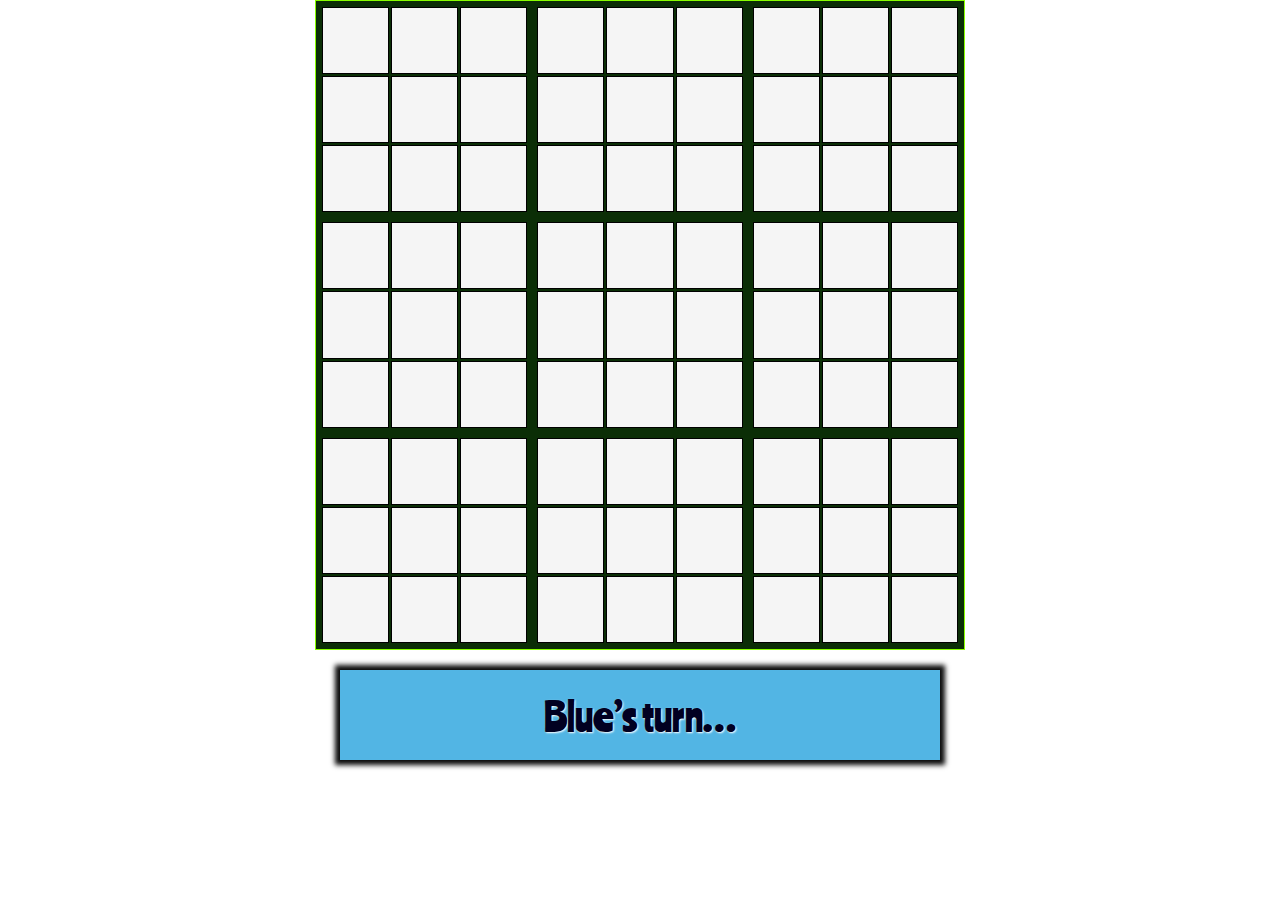
==== prop/meta.html @ d820b734 "prop" ====
<html>

<head>
    <title>Meta Tic Tac Toe</title>
    <link rel="stylesheet" type="text/css" href="meta.css" />
    <link href="https://fonts.googleapis.com/css2?family=Ranchers&family=Roboto:wght@300&display=swap" rel="stylesheet">

    <script type="text/javascript" src="http://ajax.googleapis.com/ajax/libs/jquery/1.8.3/jquery.min.js"></script>
    <script type="text/javascript" src="metamain.js"></script>
</head>

<body>
    <table class="outergrid live">
        <tr class="1">
            <td class="1">
                <table class="innergrid col-1 row-1">
                    <tr class="1">
                        <td class="1"></td>
                        <td class="2"></td>
                        <td class="3"></td>
                    </tr>
                    <tr class="2">
                        <td class="1"></td>
                        <td class="2"></td>
                        <td class="3"></td>
                    </tr>
                    <tr class="3">
                        <td class="1"></td>
                        <td class="2"></td>
                        <td class="3"></td>
                    </tr>
                </table>
            </td>
            <td class="2">
                <table class="innergrid col-2 row-1">
                    <tr class="1">
                        <td class="1"></td>
                        <td class="2"></td>
                        <td class="3"></td>
                    </tr>
                    <tr class="2">
                        <td class="1"></td>
                        <td class="2"></td>
                        <td class="3"></td>
                    </tr>
                    <tr class="3">
                        <td class="1"></td>
                        <td class="2"></td>
                        <td class="3"></td>
                    </tr>
                </table>
            </td>
            <td class="3">
                <table class="innergrid col-3 row-1">
                    <tr class="1">
                        <td class="1"></td>
                        <td class="2"></td>
                        <td class="3"></td>
                    </tr>
                    <tr class="2">
                        <td class="1"></td>
                        <td class="2"></td>
                        <td class="3"></td>
                    </tr>
                    <tr class="3">
                        <td class="1"></td>
                        <td class="2"></td>
                        <td class="3"></td>
                    </tr>
                </table>
            </td>
        </tr>
        <tr class="2">
            <td class="1">
                <table class="innergrid col-1 row-2">
                    <tr class="1">
                        <td class="1"></td>
                        <td class="2"></td>
                        <td class="3"></td>
                    </tr>
                    <tr class="2">
                        <td class="1"></td>
                        <td class="2"></td>
                        <td class="3"></td>
                    </tr>
                    <tr class="3">
                        <td class="1"></td>
                        <td class="2"></td>
                        <td class="3"></td>
                    </tr>
                </table>
            </td>
            <td class="2">
                <table class="innergrid col-2 row-2">
                    <tr class="1">
                        <td class="1"></td>
                        <td class="2"></td>
                        <td class="3"></td>
                    </tr>
                    <tr class="2">
                        <td class="1"></td>
                        <td class="2"></td>
                        <td class="3"></td>
                    </tr>
                    <tr class="3">
                        <td class="1"></td>
                        <td class="2"></td>
                        <td class="3"></td>
                    </tr>
                </table>
            </td>
            <td class="3">
                <table class="innergrid col-3 row-2">
                    <tr class="1">
                        <td class="1"></td>
                        <td class="2"></td>
                        <td class="3"></td>
                    </tr>
                    <tr class="2">
                        <td class="1"></td>
                        <td class="2"></td>
                        <td class="3"></td>
                    </tr>
                    <tr class="3">
                        <td class="1"></td>
                        <td class="2"></td>
                        <td class="3"></td>
                    </tr>
                </table>
            </td>
        </tr>
        <tr class="3">
            <td class="1">
                <table class="innergrid col-1 row-3">
                    <tr class="1">
                        <td class="1"></td>
                        <td class="2"></td>
                        <td class="3"></td>
                    </tr>
                    <tr class="2">
                        <td class="1"></td>
                        <td class="2"></td>
                        <td class="3"></td>
                    </tr>
                    <tr class="3">
                        <td class="1"></td>
                        <td class="2"></td>
                        <td class="3"></td>
                    </tr>
                </table>
            </td>
            <td class="2">
                <table class="innergrid col-2 row-3">
                    <tr class="1">
                        <td class="1"></td>
                        <td class="2"></td>
                        <td class="3"></td>
                    </tr>
                    <tr class="2">
                        <td class="1"></td>
                        <td class="2"></td>
                        <td class="3"></td>
                    </tr>
                    <tr class="3">
                        <td class="1"></td>
                        <td class="2"></td>
                        <td class="3"></td>
                    </tr>
                </table>
            </td>
            <td class="3">
                <table class="innergrid col-3 row-3">
                    <tr class="1">
                        <td class="1"></td>
                        <td class="2"></td>
                        <td class="3"></td>
                    </tr>
                    <tr class="2">
                        <td class="1"></td>
                        <td class="2"></td>
                        <td class="3"></td>
                    </tr>
                    <tr class="3">
                        <td class="1"></td>
                        <td class="2"></td>
                        <td class="3"></td>
                    </tr>
                </table>
            </td>
        </tr>
    </table>
    <div id="turn" class="blue">
        Blue&rsquo;s turn&hellip;
    </div>
    <button id="newGame" onClick="location.reload();">New game</button>
</body>
---- prop/meta.css ----
body {
    margin: 0;
    background-image: url("bg.png");
}

.innergrid.live,
.outergrid.live {
    border: 1px rgb(136, 255, 0) solid;
}

.innergrid td {
    border: 1px black solid;
    background-color: #F5F5F5;
    cursor: pointer;
}

.outergrid {
    border: 1px transparent solid;
    margin: 0 auto 20px;
    width: 650px;
    height: 650px;
    background-color: rgb(11, 46, 6);
}

.innergrid {
    border: 1px transparent solid;
    width: 100%;
    height: 100%;
}

td.red {
    background-color: #ca2323;
}

td.blue {
    background-color: #aaaaff;
}

.innergrid td.filled {
    cursor: cursor;
}

.blue {
    background-color: #52b5e4;
    color: #010021;
}

.red {
    background-color: #ca2323;
    color: #220909;
}

div.marker {
    margin: auto;
    height: 100%;
    width: 100%;
    border-radius: 100%;
}

#turn {
    width: 560px;
    margin: auto;
    box-shadow: 0 0 5px 5px #0A0A0A;
    text-align: center;
    padding: 20px;
    font-size: 40px;
    font-family: 'Ranchers', cursive;
    text-shadow: 1px 1px 2px #ffffff;
}

#newGame {
    width: 400px;
    margin: auto;
    font-size: 40px;
    font-family: Arial;
    text-shadow: 1px 1px 2px #FFFFFF;
    padding: 20px;
    text-align: center;
    box-shadow: 0 0 5px 5px #0A0A0A;
    background-color: #08A300;
    color: #056900;
    text-shadow: 1px 1px 2px #ffffff;
    border: none;
    display: none;
    cursor: pointer;
}
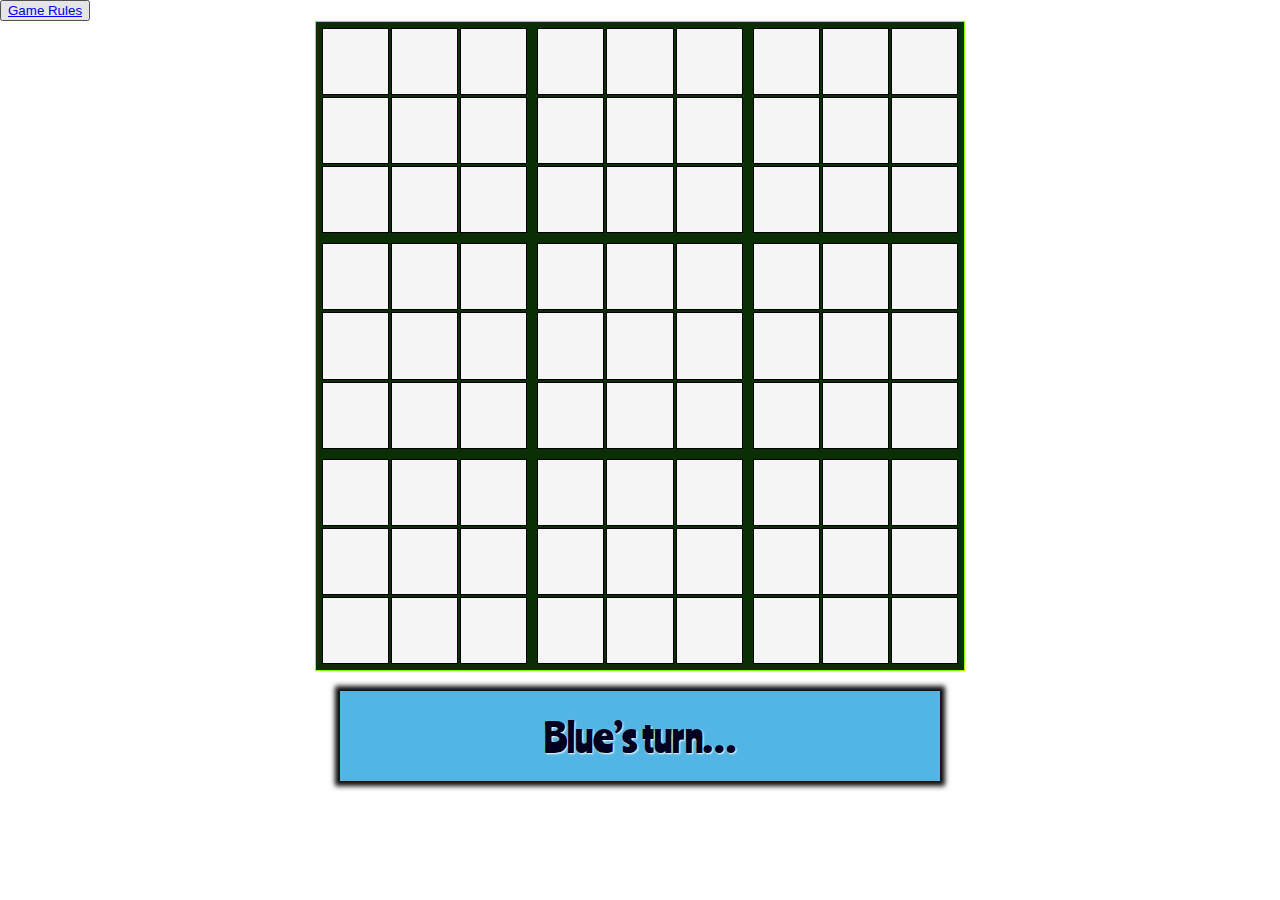
==== commit acac0a7a: "update" ====
--- a/prop/meta.html
+++ b/prop/meta.html
@@ -4,12 +4,13 @@
     <title>Meta Tic Tac Toe</title>
     <link rel="stylesheet" type="text/css" href="meta.css" />
     <link href="https://fonts.googleapis.com/css2?family=Ranchers&family=Roboto:wght@300&display=swap" rel="stylesheet">
-
+    <link rel="shortcut icon " href="meta.png" type="image/x-icon ">
     <script type="text/javascript" src="http://ajax.googleapis.com/ajax/libs/jquery/1.8.3/jquery.min.js"></script>
     <script type="text/javascript" src="metamain.js"></script>
 </head>
 
 <body>
+    <button class="rules"><a href="metarules.html"> Game Rules</a></button>
     <table class="outergrid live">
         <tr class="1">
             <td class="1">
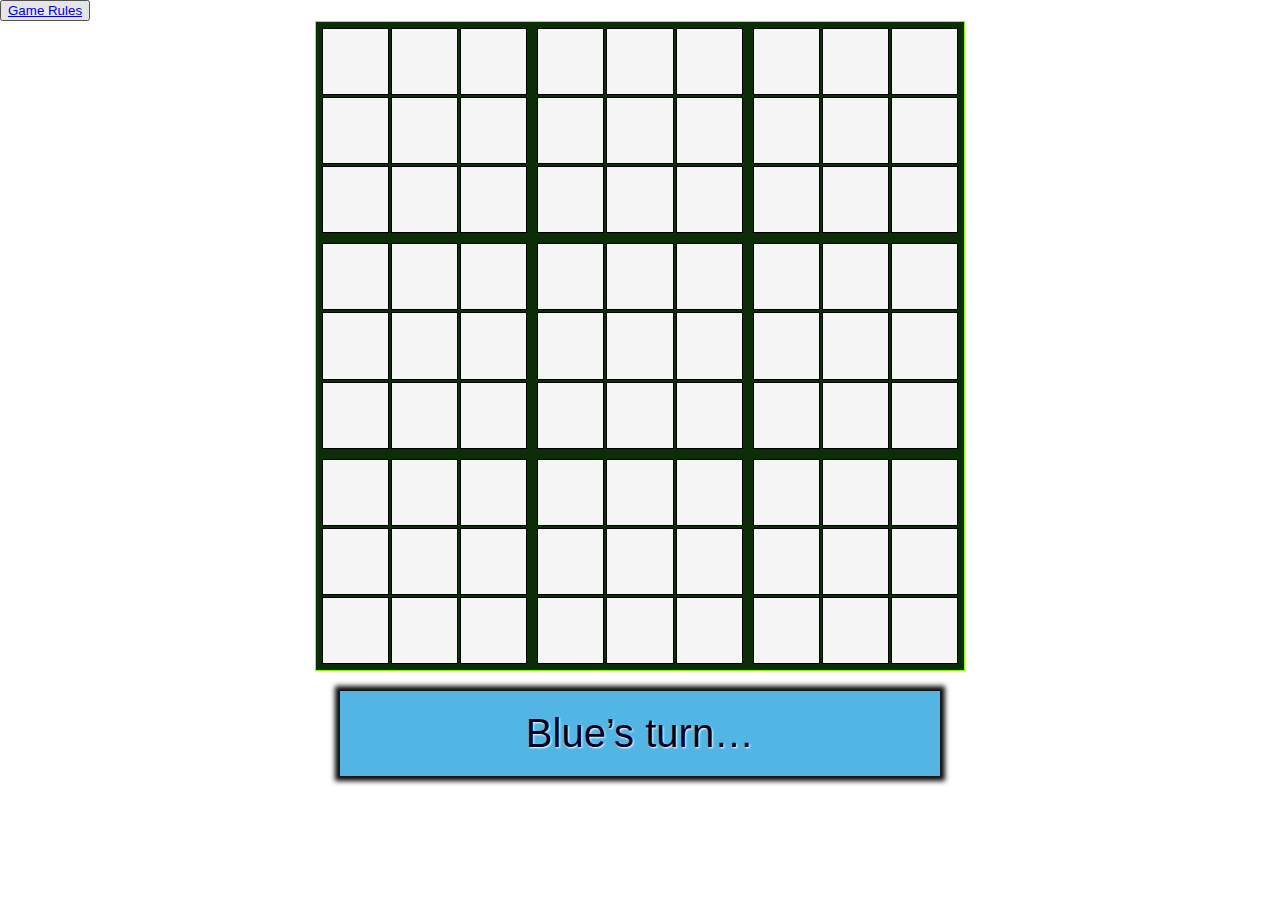
==== commit 6ff21146: "Add files via upload" ====
--- a/prop/meta.html
+++ b/prop/meta.html
@@ -1,197 +1,195 @@
-<html>
-
-<head>
-    <title>Meta Tic Tac Toe</title>
-    <link rel="stylesheet" type="text/css" href="meta.css" />
-    <link href="https://fonts.googleapis.com/css2?family=Ranchers&family=Roboto:wght@300&display=swap" rel="stylesheet">
-    <link rel="shortcut icon " href="meta.png" type="image/x-icon ">
-    <script type="text/javascript" src="http://ajax.googleapis.com/ajax/libs/jquery/1.8.3/jquery.min.js"></script>
-    <script type="text/javascript" src="metamain.js"></script>
-</head>
-
-<body>
-    <button class="rules"><a href="metarules.html"> Game Rules</a></button>
-    <table class="outergrid live">
-        <tr class="1">
-            <td class="1">
-                <table class="innergrid col-1 row-1">
-                    <tr class="1">
-                        <td class="1"></td>
-                        <td class="2"></td>
-                        <td class="3"></td>
-                    </tr>
-                    <tr class="2">
-                        <td class="1"></td>
-                        <td class="2"></td>
-                        <td class="3"></td>
-                    </tr>
-                    <tr class="3">
-                        <td class="1"></td>
-                        <td class="2"></td>
-                        <td class="3"></td>
-                    </tr>
-                </table>
-            </td>
-            <td class="2">
-                <table class="innergrid col-2 row-1">
-                    <tr class="1">
-                        <td class="1"></td>
-                        <td class="2"></td>
-                        <td class="3"></td>
-                    </tr>
-                    <tr class="2">
-                        <td class="1"></td>
-                        <td class="2"></td>
-                        <td class="3"></td>
-                    </tr>
-                    <tr class="3">
-                        <td class="1"></td>
-                        <td class="2"></td>
-                        <td class="3"></td>
-                    </tr>
-                </table>
-            </td>
-            <td class="3">
-                <table class="innergrid col-3 row-1">
-                    <tr class="1">
-                        <td class="1"></td>
-                        <td class="2"></td>
-                        <td class="3"></td>
-                    </tr>
-                    <tr class="2">
-                        <td class="1"></td>
-                        <td class="2"></td>
-                        <td class="3"></td>
-                    </tr>
-                    <tr class="3">
-                        <td class="1"></td>
-                        <td class="2"></td>
-                        <td class="3"></td>
-                    </tr>
-                </table>
-            </td>
-        </tr>
-        <tr class="2">
-            <td class="1">
-                <table class="innergrid col-1 row-2">
-                    <tr class="1">
-                        <td class="1"></td>
-                        <td class="2"></td>
-                        <td class="3"></td>
-                    </tr>
-                    <tr class="2">
-                        <td class="1"></td>
-                        <td class="2"></td>
-                        <td class="3"></td>
-                    </tr>
-                    <tr class="3">
-                        <td class="1"></td>
-                        <td class="2"></td>
-                        <td class="3"></td>
-                    </tr>
-                </table>
-            </td>
-            <td class="2">
-                <table class="innergrid col-2 row-2">
-                    <tr class="1">
-                        <td class="1"></td>
-                        <td class="2"></td>
-                        <td class="3"></td>
-                    </tr>
-                    <tr class="2">
-                        <td class="1"></td>
-                        <td class="2"></td>
-                        <td class="3"></td>
-                    </tr>
-                    <tr class="3">
-                        <td class="1"></td>
-                        <td class="2"></td>
-                        <td class="3"></td>
-                    </tr>
-                </table>
-            </td>
-            <td class="3">
-                <table class="innergrid col-3 row-2">
-                    <tr class="1">
-                        <td class="1"></td>
-                        <td class="2"></td>
-                        <td class="3"></td>
-                    </tr>
-                    <tr class="2">
-                        <td class="1"></td>
-                        <td class="2"></td>
-                        <td class="3"></td>
-                    </tr>
-                    <tr class="3">
-                        <td class="1"></td>
-                        <td class="2"></td>
-                        <td class="3"></td>
-                    </tr>
-                </table>
-            </td>
-        </tr>
-        <tr class="3">
-            <td class="1">
-                <table class="innergrid col-1 row-3">
-                    <tr class="1">
-                        <td class="1"></td>
-                        <td class="2"></td>
-                        <td class="3"></td>
-                    </tr>
-                    <tr class="2">
-                        <td class="1"></td>
-                        <td class="2"></td>
-                        <td class="3"></td>
-                    </tr>
-                    <tr class="3">
-                        <td class="1"></td>
-                        <td class="2"></td>
-                        <td class="3"></td>
-                    </tr>
-                </table>
-            </td>
-            <td class="2">
-                <table class="innergrid col-2 row-3">
-                    <tr class="1">
-                        <td class="1"></td>
-                        <td class="2"></td>
-                        <td class="3"></td>
-                    </tr>
-                    <tr class="2">
-                        <td class="1"></td>
-                        <td class="2"></td>
-                        <td class="3"></td>
-                    </tr>
-                    <tr class="3">
-                        <td class="1"></td>
-                        <td class="2"></td>
-                        <td class="3"></td>
-                    </tr>
-                </table>
-            </td>
-            <td class="3">
-                <table class="innergrid col-3 row-3">
-                    <tr class="1">
-                        <td class="1"></td>
-                        <td class="2"></td>
-                        <td class="3"></td>
-                    </tr>
-                    <tr class="2">
-                        <td class="1"></td>
-                        <td class="2"></td>
-                        <td class="3"></td>
-                    </tr>
-                    <tr class="3">
-                        <td class="1"></td>
-                        <td class="2"></td>
-                        <td class="3"></td>
-                    </tr>
-                </table>
-            </td>
-        </tr>
-    </table>
-    <div id="turn" class="blue">
-        Blue&rsquo;s turn&hellip;
-    </div>
-    <button id="newGame" onClick="location.reload();">New game</button>
+<html>
+<head>
+    <title>Meta Tic Tac Toe</title>
+    <link href="https://fonts.googleapis.com/css2?family=Ranchers&family=Roboto:wght@300&display=swap" rel="stylesheet">
+    <link rel="shortcut icon " href="meta.png" type="image/x-icon ">
+    <link rel="stylesheet" type="text/css" href="meta.css" />
+    <script type="text/javascript" src="http://ajax.googleapis.com/ajax/libs/jquery/1.8.3/jquery.min.js"></script>
+    <script type="text/javascript" src="metamain.js"></script>
+</head>
+<body>
+    <button class="rules"><a href="metarules.html"> Game Rules</a></button>
+    <table class="outergrid live">
+        <tr class="1">
+            <td class="1">
+                <table class="innergrid col-1 row-1">
+                    <tr class="1">
+                        <td class="1"></td>
+                        <td class="2"></td>
+                        <td class="3"></td>
+                    </tr>
+                    <tr class="2">
+                        <td class="1"></td>
+                        <td class="2"></td>
+                        <td class="3"></td>
+                    </tr>
+                    <tr class="3">
+                        <td class="1"></td>
+                        <td class="2"></td>
+                        <td class="3"></td>
+                    </tr>
+                </table>
+            </td>
+            <td class="2">
+                <table class="innergrid col-2 row-1">
+                    <tr class="1">
+                        <td class="1"></td>
+                        <td class="2"></td>
+                        <td class="3"></td>
+                    </tr>
+                    <tr class="2">
+                        <td class="1"></td>
+                        <td class="2"></td>
+                        <td class="3"></td>
+                    </tr>
+                    <tr class="3">
+                        <td class="1"></td>
+                        <td class="2"></td>
+                        <td class="3"></td>
+                    </tr>
+                </table>
+            </td>
+            <td class="3">
+                <table class="innergrid col-3 row-1">
+                    <tr class="1">
+                        <td class="1"></td>
+                        <td class="2"></td>
+                        <td class="3"></td>
+                    </tr>
+                    <tr class="2">
+                        <td class="1"></td>
+                        <td class="2"></td>
+                        <td class="3"></td>
+                    </tr>
+                    <tr class="3">
+                        <td class="1"></td>
+                        <td class="2"></td>
+                        <td class="3"></td>
+                    </tr>
+                </table>
+            </td>
+        </tr>
+        <tr class="2">
+            <td class="1">
+                <table class="innergrid col-1 row-2">
+                    <tr class="1">
+                        <td class="1"></td>
+                        <td class="2"></td>
+                        <td class="3"></td>
+                    </tr>
+                    <tr class="2">
+                        <td class="1"></td>
+                        <td class="2"></td>
+                        <td class="3"></td>
+                    </tr>
+                    <tr class="3">
+                        <td class="1"></td>
+                        <td class="2"></td>
+                        <td class="3"></td>
+                    </tr>
+                </table>
+            </td>
+            <td class="2">
+                <table class="innergrid col-2 row-2">
+                    <tr class="1">
+                        <td class="1"></td>
+                        <td class="2"></td>
+                        <td class="3"></td>
+                    </tr>
+                    <tr class="2">
+                        <td class="1"></td>
+                        <td class="2"></td>
+                        <td class="3"></td>
+                    </tr>
+                    <tr class="3">
+                        <td class="1"></td>
+                        <td class="2"></td>
+                        <td class="3"></td>
+                    </tr>
+                </table>
+            </td>
+            <td class="3">
+                <table class="innergrid col-3 row-2">
+                    <tr class="1">
+                        <td class="1"></td>
+                        <td class="2"></td>
+                        <td class="3"></td>
+                    </tr>
+                    <tr class="2">
+                        <td class="1"></td>
+                        <td class="2"></td>
+                        <td class="3"></td>
+                    </tr>
+                    <tr class="3">
+                        <td class="1"></td>
+                        <td class="2"></td>
+                        <td class="3"></td>
+                    </tr>
+                </table>
+            </td>
+        </tr>
+        <tr class="3">
+            <td class="1">
+                <table class="innergrid col-1 row-3">
+                    <tr class="1">
+                        <td class="1"></td>
+                        <td class="2"></td>
+                        <td class="3"></td>
+                    </tr>
+                    <tr class="2">
+                        <td class="1"></td>
+                        <td class="2"></td>
+                        <td class="3"></td>
+                    </tr>
+                    <tr class="3">
+                        <td class="1"></td>
+                        <td class="2"></td>
+                        <td class="3"></td>
+                    </tr>
+                </table>
+            </td>
+            <td class="2">
+                <table class="innergrid col-2 row-3">
+                    <tr class="1">
+                        <td class="1"></td>
+                        <td class="2"></td>
+                        <td class="3"></td>
+                    </tr>
+                    <tr class="2">
+                        <td class="1"></td>
+                        <td class="2"></td>
+                        <td class="3"></td>
+                    </tr>
+                    <tr class="3">
+                        <td class="1"></td>
+                        <td class="2"></td>
+                        <td class="3"></td>
+                    </tr>
+                </table>
+            </td>
+            <td class="3">
+                <table class="innergrid col-3 row-3">
+                    <tr class="1">
+                        <td class="1"></td>
+                        <td class="2"></td>
+                        <td class="3"></td>
+                    </tr>
+                    <tr class="2">
+                        <td class="1"></td>
+                        <td class="2"></td>
+                        <td class="3"></td>
+                    </tr>
+                    <tr class="3">
+                        <td class="1"></td>
+                        <td class="2"></td>
+                        <td class="3"></td>
+                    </tr>
+                </table>
+            </td>
+        </tr>
+    </table>
+    <div id="turn" class="blue">
+        Blue&rsquo;s turn&hellip;
+    </div>
+    <button id="newGame" onClick="location.reload();">New game</button>
 </body>--- a/prop/meta.css
+++ b/prop/meta.css
@@ -1,86 +1,86 @@
-body {
-    margin: 0;
-    background-image: url("bg.png");
-}
-
-.innergrid.live,
-.outergrid.live {
-    border: 1px rgb(136, 255, 0) solid;
-}
-
-.innergrid td {
-    border: 1px black solid;
-    background-color: #F5F5F5;
-    cursor: pointer;
-}
-
-.outergrid {
-    border: 1px transparent solid;
-    margin: 0 auto 20px;
-    width: 650px;
-    height: 650px;
-    background-color: rgb(11, 46, 6);
-}
-
-.innergrid {
-    border: 1px transparent solid;
-    width: 100%;
-    height: 100%;
-}
-
-td.red {
-    background-color: #ca2323;
-}
-
-td.blue {
-    background-color: #aaaaff;
-}
-
-.innergrid td.filled {
-    cursor: cursor;
-}
-
-.blue {
-    background-color: #52b5e4;
-    color: #010021;
-}
-
-.red {
-    background-color: #ca2323;
-    color: #220909;
-}
-
-div.marker {
-    margin: auto;
-    height: 100%;
-    width: 100%;
-    border-radius: 100%;
-}
-
-#turn {
-    width: 560px;
-    margin: auto;
-    box-shadow: 0 0 5px 5px #0A0A0A;
-    text-align: center;
-    padding: 20px;
-    font-size: 40px;
-    font-family: 'Ranchers', cursive;
-    text-shadow: 1px 1px 2px #ffffff;
-}
-
-#newGame {
-    width: 400px;
-    margin: auto;
-    font-size: 40px;
-    font-family: Arial;
-    text-shadow: 1px 1px 2px #FFFFFF;
-    padding: 20px;
-    text-align: center;
-    box-shadow: 0 0 5px 5px #0A0A0A;
-    background-color: #08A300;
-    color: #056900;
-    text-shadow: 1px 1px 2px #ffffff;
-    border: none;
-    display: none;
-    cursor: pointer;
+body {
+    margin: 0;
+    background-image: url("bg.png");
+}
+
+.innergrid.live,
+.outergrid.live {
+    border: 1px rgb(136, 255, 0) solid;
+}
+
+.innergrid td {
+    border: 1px black solid;
+    background-color: #F5F5F5;
+    cursor: pointer;
+}
+
+.outergrid {
+    border: 1px transparent solid;
+    margin: 0 auto 20px;
+    width: 650px;
+    height: 650px;
+    background-color:rgb(11, 46, 6);
+}
+
+.innergrid {
+    border: 1px transparent solid;
+    width: 100%;
+    height: 100%;
+}
+
+td.red {
+    background-color: ;
+}
+
+td.blue {
+    background-color: #aaaaff;
+}
+
+.innergrid td.filled {
+    cursor: cursor;    
+}
+
+.blue {
+    background-color: #52b5e4;
+    color: #010021;
+}
+
+.red {
+    background-color: #ca2323;
+    color: #220909;
+}
+
+div.marker {
+    margin: auto;
+    height: 100%;
+    width: 100%;
+    border-radius: 100%;
+}
+
+#turn {
+    width: 560px;
+    margin: auto;
+    box-shadow: 0 0 5px 5px #0A0A0A;
+    text-align: center;
+    padding: 20px;
+    font-size: 40px;
+    font-family: Arial;
+    text-shadow: 1px 1px 2px #ffffff;
+}
+
+#newGame {
+    width: 400px;
+    margin: auto;
+    font-size: 40px;
+    font-family: Arial;
+    text-shadow: 1px 1px 2px #FFFFFF;
+    padding: 20px;
+    text-align: center;
+    box-shadow: 0 0 5px 5px #0A0A0A;
+    background-color: #08A300;
+    color: #056900;
+    text-shadow: 1px 1px 2px #ffffff;
+    border: none;
+    display: none;
+    cursor: pointer;
 }